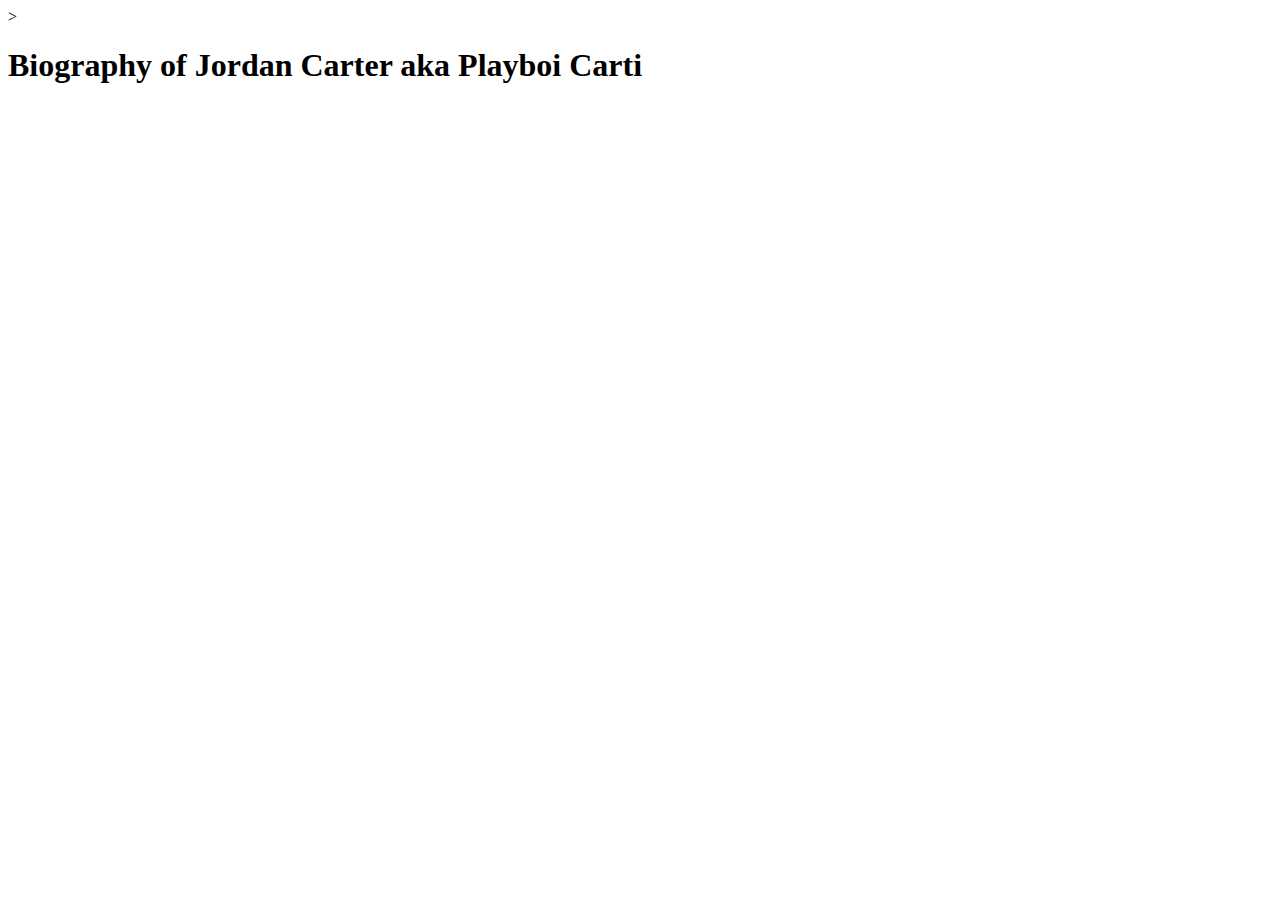
==== index.html @ 539d0137 "Create index.html" ====
<!DOCTYPE html>>
<html lang="en"></html>
<head>
    <meta charset="UTF-8">
    <meta name="viewport" content="width=device-width, initial-scale=1.0">
    <title>Carti Biography</title>
    <link rel="stylesheet" href="style.css">
</head>
<body>
    <header>
        <h1>Biography of Jordan Carter aka Playboi Carti</h1>
    </header>
</body>
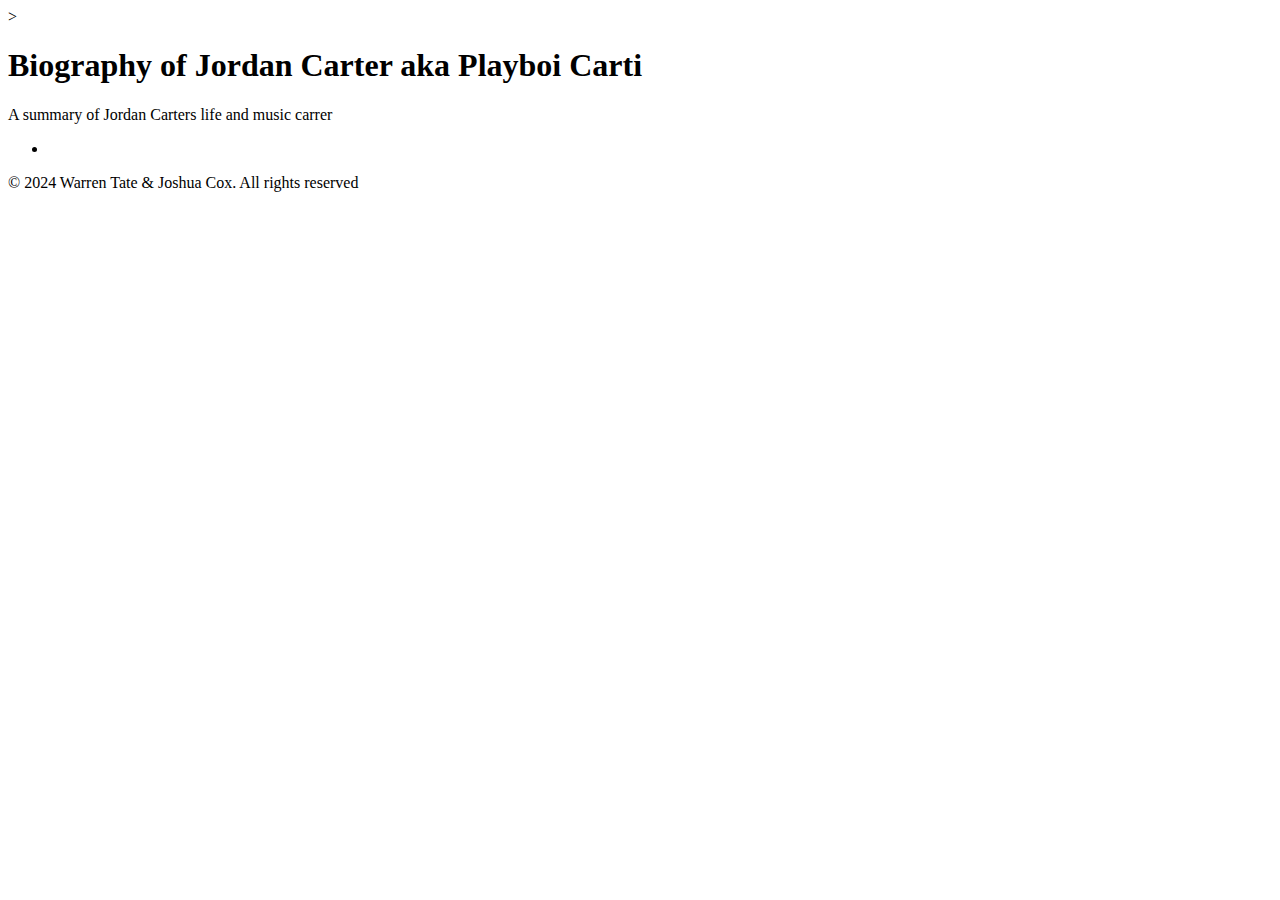
==== commit e3dcd048: "g" ====
--- a/index.html
+++ b/index.html
@@ -1,5 +1,5 @@
 <!DOCTYPE html>>
-<html lang="en"></html>
+<html lang="en>
 <head>
     <meta charset="UTF-8">
     <meta name="viewport" content="width=device-width, initial-scale=1.0">
@@ -9,5 +9,21 @@
 <body>
     <header>
         <h1>Biography of Jordan Carter aka Playboi Carti</h1>
-    </header>
+    <p>A summary of Jordan Carters life and music carrer</p>
+    <nav>
+        <ul>
+            <li>
+                <a href="introduction.html"></a></li>
+                <a href="early-life.html"></a></li>
+                <a href="music-career.html"></a></li>
+                <a href="personal-life.html"></a></li>
+            </li>
+        </ul>
+    </nav>
+</header>
+<p></p>
+<footer>
+    <p>&copy; 2024 Warren Tate & Joshua Cox. All rights reserved</p>
+</footer>
 </body>
+</html>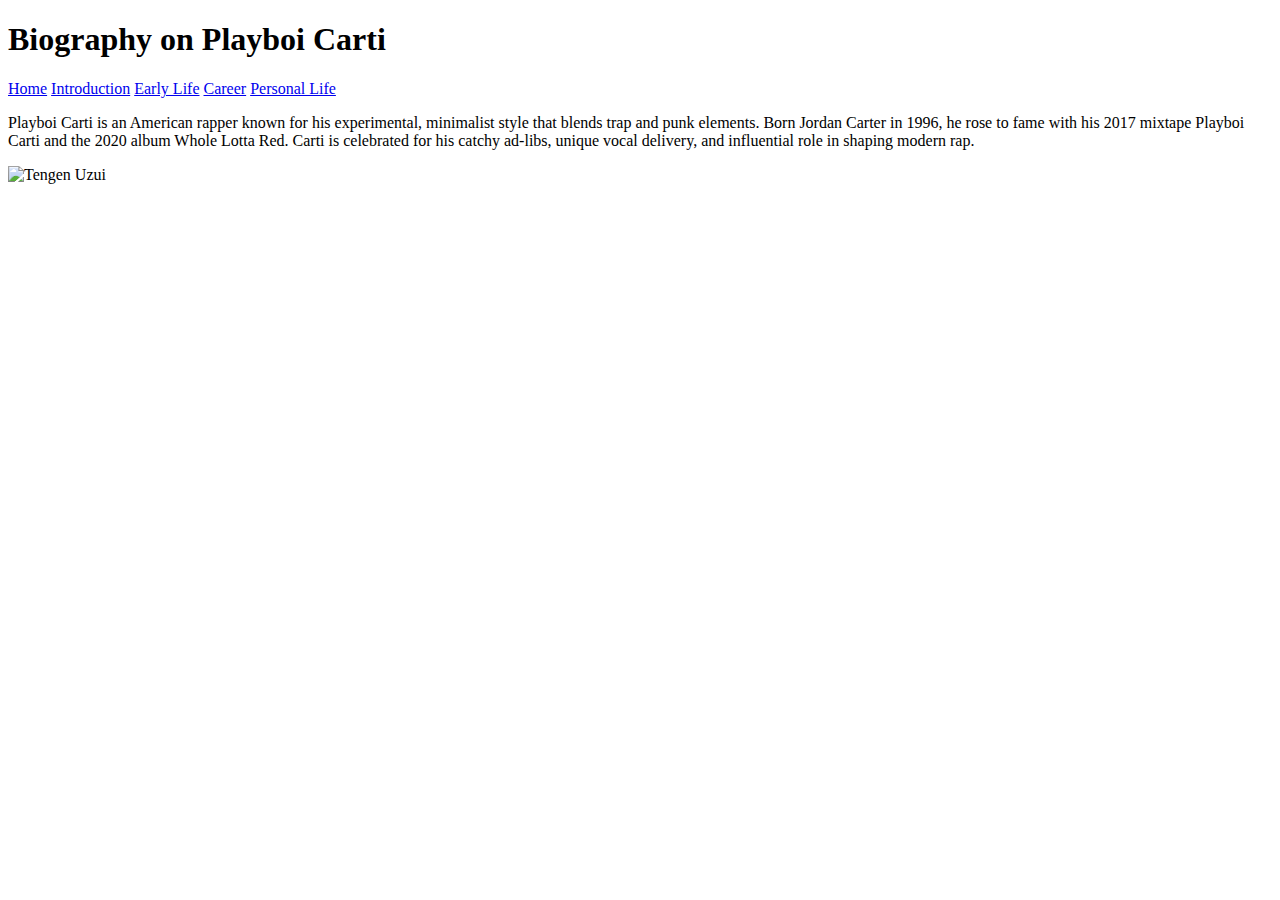
==== commit 0b0b3918: "Update index.html" ====
--- a/index.html
+++ b/index.html
@@ -1,29 +1,27 @@
-<!DOCTYPE html>>
-<html lang="en>
+<!DOCTYPE html>
+<html lang="en">
 <head>
     <meta charset="UTF-8">
     <meta name="viewport" content="width=device-width, initial-scale=1.0">
-    <title>Carti Biography</title>
-    <link rel="stylesheet" href="style.css">
+    <title>Playboi Carti</title>
+    <link rel="stylesheet" href="styles.css">
 </head>
 <body>
     <header>
-        <h1>Biography of Jordan Carter aka Playboi Carti</h1>
-    <p>A summary of Jordan Carters life and music carrer</p>
-    <nav>
-        <ul>
-            <li>
-                <a href="introduction.html"></a></li>
-                <a href="early-life.html"></a></li>
-                <a href="music-career.html"></a></li>
-                <a href="personal-life.html"></a></li>
-            </li>
-        </ul>
-    </nav>
-</header>
-<p></p>
-<footer>
-    <p>&copy; 2024 Warren Tate & Joshua Cox. All rights reserved</p>
-</footer>
+        <h1>Biography on Playboi Carti</h1>
+        <nav>
+            <a href="index.html">Home</a>
+            <a href="intro.html">Introduction</a>
+            <a href="early.html">Early Life</a>
+            <a href="career.html">Career</a>
+            <a href="personal.html">Personal Life</a>
+        </nav>
+    </header>
+    <main>
+        <p>
+            Playboi Carti is an American rapper known for his experimental, minimalist style that blends trap and punk elements. Born Jordan Carter in 1996, he rose to fame with his 2017 mixtape Playboi Carti and the 2020 album Whole Lotta Red. Carti is celebrated for his catchy ad-libs, unique vocal delivery, and influential role in shaping modern rap.</p>
+        </p>
+        </main>
+    <img src="Tengen-Uzui-and-the-Muscular-Mice.avif" alt="Tengen Uzui" height="300" width="400">
 </body>
 </html>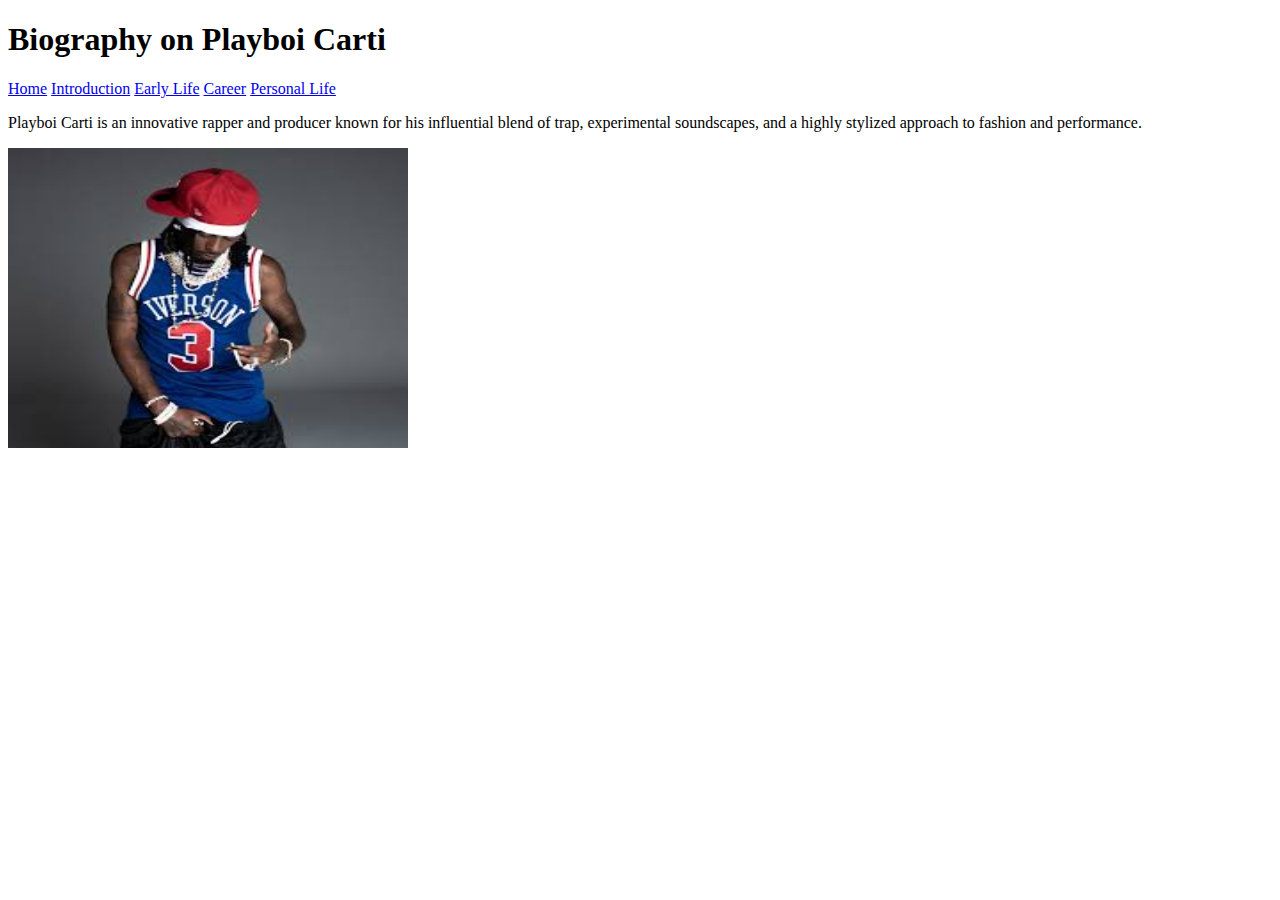
==== commit 0cdd782e: "carti" ====
--- a/index.html
+++ b/index.html
@@ -19,9 +19,9 @@
     </header>
     <main>
         <p>
-            Playboi Carti is an American rapper known for his experimental, minimalist style that blends trap and punk elements. Born Jordan Carter in 1996, he rose to fame with his 2017 mixtape Playboi Carti and the 2020 album Whole Lotta Red. Carti is celebrated for his catchy ad-libs, unique vocal delivery, and influential role in shaping modern rap.</p>
+            Playboi Carti is an innovative rapper and producer known for his influential blend of trap, experimental soundscapes, and a highly stylized approach to fashion and performance.
         </p>
         </main>
-    <img src="Tengen-Uzui-and-the-Muscular-Mice.avif" alt="Tengen Uzui" height="300" width="400">
+    <img src="carti.jpg" alt="carti" height="300" width="400">
 </body>
 </html>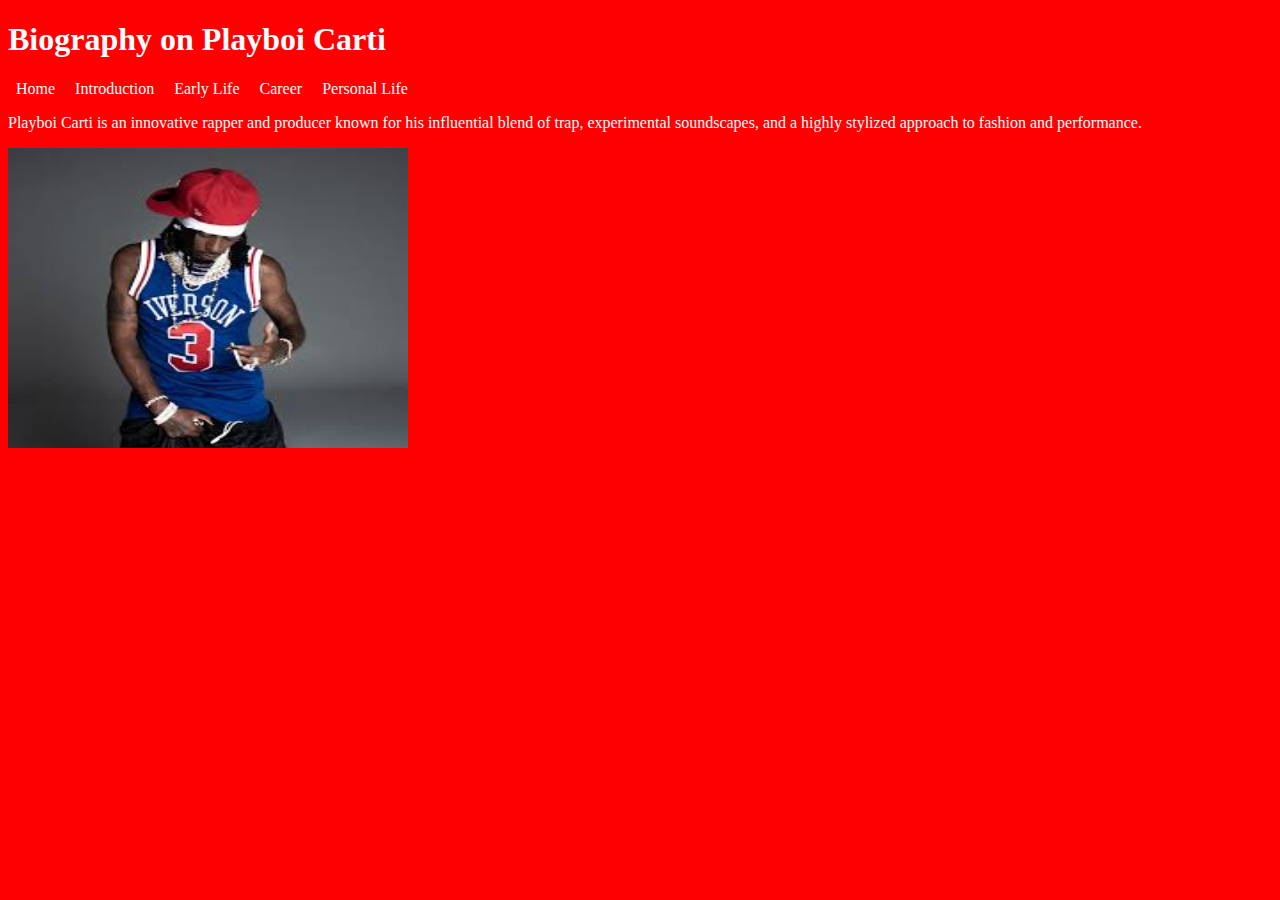
==== commit 465f9793: "a" ====
--- a/index.html
+++ b/index.html
@@ -4,14 +4,14 @@
     <meta charset="UTF-8">
     <meta name="viewport" content="width=device-width, initial-scale=1.0">
     <title>Playboi Carti</title>
-    <link rel="stylesheet" href="styles.css">
+    <link rel="stylesheet" href="style.css">
 </head>
 <body>
     <header>
         <h1>Biography on Playboi Carti</h1>
         <nav>
             <a href="index.html">Home</a>
-            <a href="intro.html">Introduction</a>
+            <a href="introduction.html">Introduction</a>
             <a href="early.html">Early Life</a>
             <a href="career.html">Career</a>
             <a href="personal.html">Personal Life</a>
@@ -22,6 +22,6 @@
             Playboi Carti is an innovative rapper and producer known for his influential blend of trap, experimental soundscapes, and a highly stylized approach to fashion and performance.
         </p>
         </main>
-    <img src="carti.jpg" alt="carti" height="300" width="400">
+    <img src="carti.jpg " alt="carti" height="300" width="400">
 </body>
 </html>--- a/style.css
+++ b/style.css
@@ -0,0 +1,3 @@
+body{background-color: red; color: white;}
+img{align-items: center; }
+a{text-decoration: none;color: white;text-decoration: solid; padding: 0.25em; margin: 0.25em;}